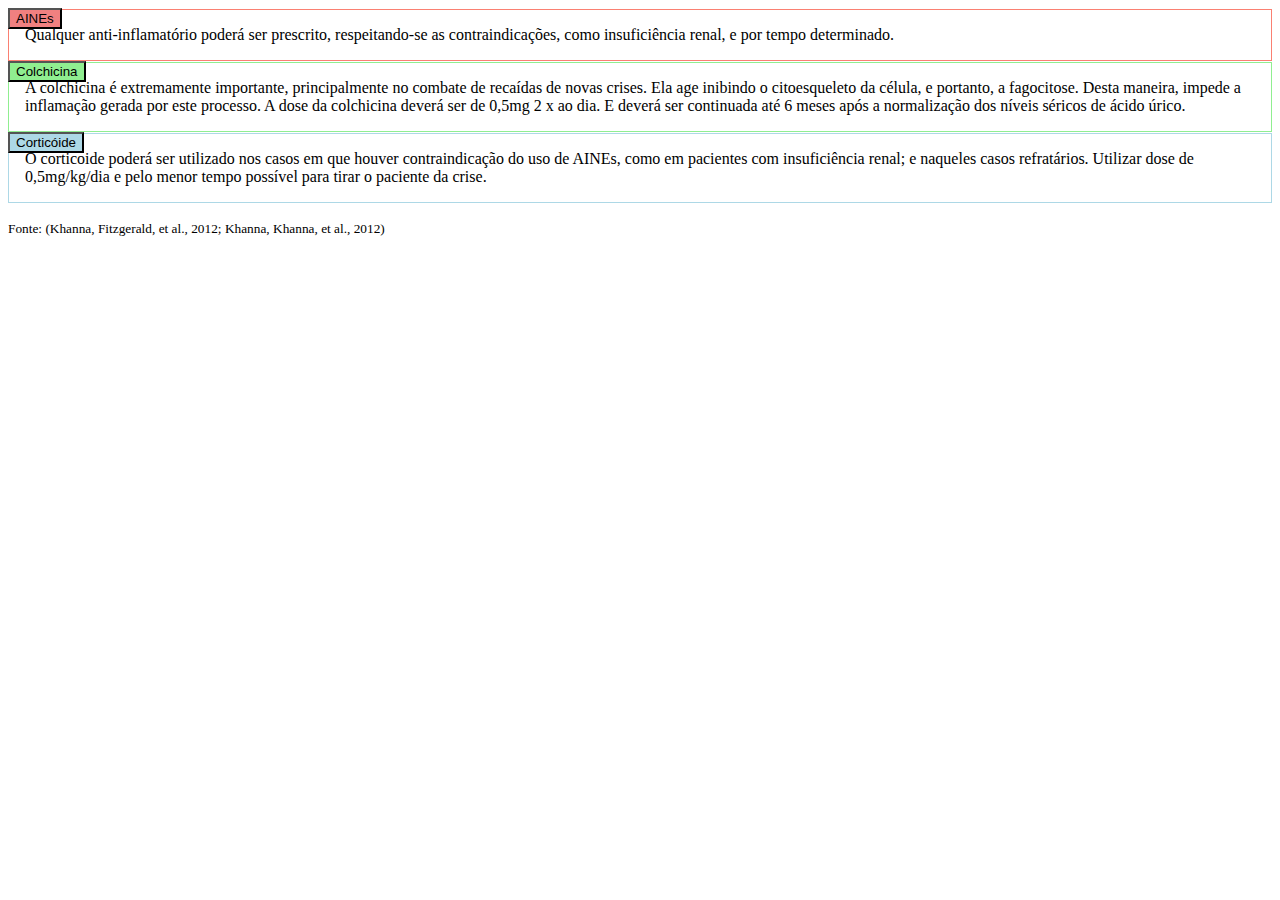
==== interativa1.html @ 6babd05f "Figuras Interativas" ====
<!DOCTYPE html>
<html lang="en">

<head>
    <meta charset="UTF-8">
    <meta http-equiv="X-UA-Compatible" content="IE=edge">
    <meta name="viewport" content="width=device-width, initial-scale=1.0">
    <title>Document</title>
    <link href="https://cdn.jsdelivr.net/npm/bootstrap@5.1.3/dist/css/bootstrap.min.css" rel="stylesheet"
        integrity="sha384-1BmE4kWBq78iYhFldvKuhfTAU6auU8tT94WrHftjDbrCEXSU1oBoqyl2QvZ6jIW3" crossorigin="anonymous">
    <link rel="stylesheet" href="style.css">    
    <script src="https://cdn.jsdelivr.net/npm/bootstrap@5.1.3/dist/js/bootstrap.bundle.min.js"
        integrity="sha384-ka7Sk0Gln4gmtz2MlQnikT1wXgYsOg+OMhuP+IlRH9sENBO0LRn5q+8nbTov4+1p"
        crossorigin="anonymous"></script>
</head>

<body>
    <div class="container mt-3">
        <div class="box1">
            <button class="btn ms-3" type="button" background-color="primary" data-bs-toggle="collapse" data-bs-target="#collapse1" aria-expanded="false"
                aria-controls="collapse1">
                AINEs
            </button>
            <div class="rectangle">
                <div class="collapse" id="collapse1">
                    <div class="m-3">
                        Qualquer anti-inflamatório poderá ser prescrito, respeitando-se as contraindicações, como
                        insuficiência
                        renal, e por tempo determinado.
                    </div>
                </div>
            </div>
        </div>
        <div class="box2 mt-3">
            <button class="btn ms-3" type="button" data-bs-toggle="collapse" data-bs-target="#collapse2"
                aria-expanded="false" aria-controls="collapse2">
                Colchicina
            </button>
            <div class="rectangle">
                <div class="collapse" id="collapse2">
                    <div class="m-3">
                        A colchicina é extremamente importante, principalmente no combate de recaídas de novas crises.
                        Ela age inibindo o citoesqueleto da célula, e portanto, a fagocitose. Desta maneira, impede a
                        inflamação gerada por este processo. A dose da colchicina deverá ser de 0,5mg 2 x ao dia. E
                        deverá ser continuada até 6 meses após a normalização dos níveis séricos de ácido úrico.
                    </div>
                </div>
            </div>
        </div>
        <div class="box3 mt-3">
            <button class="btn ms-3" type="button" data-bs-toggle="collapse" data-bs-target="#collapse3"
                aria-expanded="false" aria-controls="collapse3">
                Corticóide
            </button>
            <div class="rectangle">
                <div class="collapse" id="collapse3">
                    <div class="m-3">
                        O corticoide poderá ser utilizado nos casos em que houver contraindicação do uso de AINEs, como
                        em pacientes com insuficiência renal; e naqueles casos refratários. Utilizar dose de
                        0,5mg/kg/dia e pelo menor tempo possível para tirar o paciente da crise.
                    </div>
                </div>
            </div>
        </div>
        <p class="text-end mt-3">
            <small>Fonte: (Khanna, Fitzgerald, et al., 2012; Khanna, Khanna, et al., 2012)</small>
        </p>
    </div>
</body>

</html>
---- style.css ----
.box1 .btn {
    background-color: lightcoral;
}

.box2 .btn {
    background-color: lightgreen;
}

.box3 .btn {
    background-color: lightblue;
}

.box4 .btn {
    background-color: lightsalmon;
}

.box1 .rectangle {
    border: 1px solid salmon;
}

.box2 .rectangle {
    border: 1px solid lightgreen;
}

.box3 .rectangle {
    border: 1px solid lightblue;
}

.box4 .rectangle {
    border: 1px solid lightsalmon;
}

.rectangle {
    padding: 1em;
    margin-top: -1.25em;
}
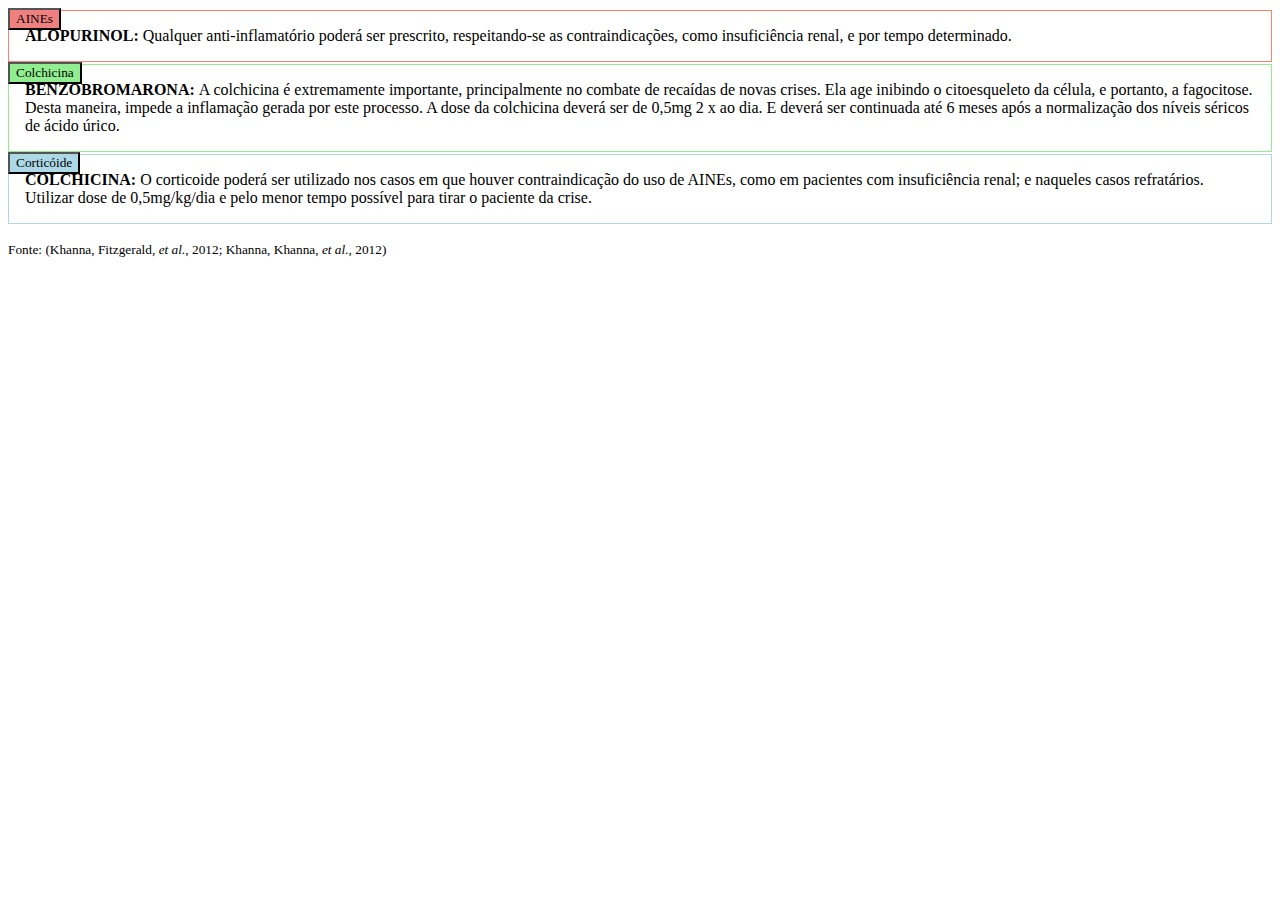
==== commit 7bd567b5: "Adicionando titulo aos topicose corrigindo formatacao." ====
--- a/interativa1.html
+++ b/interativa1.html
@@ -24,6 +24,7 @@
             <div class="rectangle">
                 <div class="collapse" id="collapse1">
                     <div class="m-3">
+                        <strong>ALOPURINOL: </strong>
                         Qualquer anti-inflamatório poderá ser prescrito, respeitando-se as contraindicações, como
                         insuficiência
                         renal, e por tempo determinado.
@@ -39,6 +40,7 @@
             <div class="rectangle">
                 <div class="collapse" id="collapse2">
                     <div class="m-3">
+                        <strong>BENZOBROMARONA: </strong>
                         A colchicina é extremamente importante, principalmente no combate de recaídas de novas crises.
                         Ela age inibindo o citoesqueleto da célula, e portanto, a fagocitose. Desta maneira, impede a
                         inflamação gerada por este processo. A dose da colchicina deverá ser de 0,5mg 2 x ao dia. E
@@ -55,6 +57,7 @@
             <div class="rectangle">
                 <div class="collapse" id="collapse3">
                     <div class="m-3">
+                        <strong>COLCHICINA: </strong>
                         O corticoide poderá ser utilizado nos casos em que houver contraindicação do uso de AINEs, como
                         em pacientes com insuficiência renal; e naqueles casos refratários. Utilizar dose de
                         0,5mg/kg/dia e pelo menor tempo possível para tirar o paciente da crise.
@@ -63,7 +66,7 @@
             </div>
         </div>
         <p class="text-end mt-3">
-            <small>Fonte: (Khanna, Fitzgerald, et al., 2012; Khanna, Khanna, et al., 2012)</small>
+            <small>Fonte: (Khanna, Fitzgerald, <i>et al.</i>, 2012; Khanna, Khanna, <i>et al.</i>, 2012)</small>
         </p>
     </div>
 </body>
--- a/style.css
+++ b/style.css
@@ -1,3 +1,7 @@
+*{
+    font-family: 'Times New Roman', Times, serif;
+}
+
 .box1 .btn {
     background-color: lightcoral;
 }
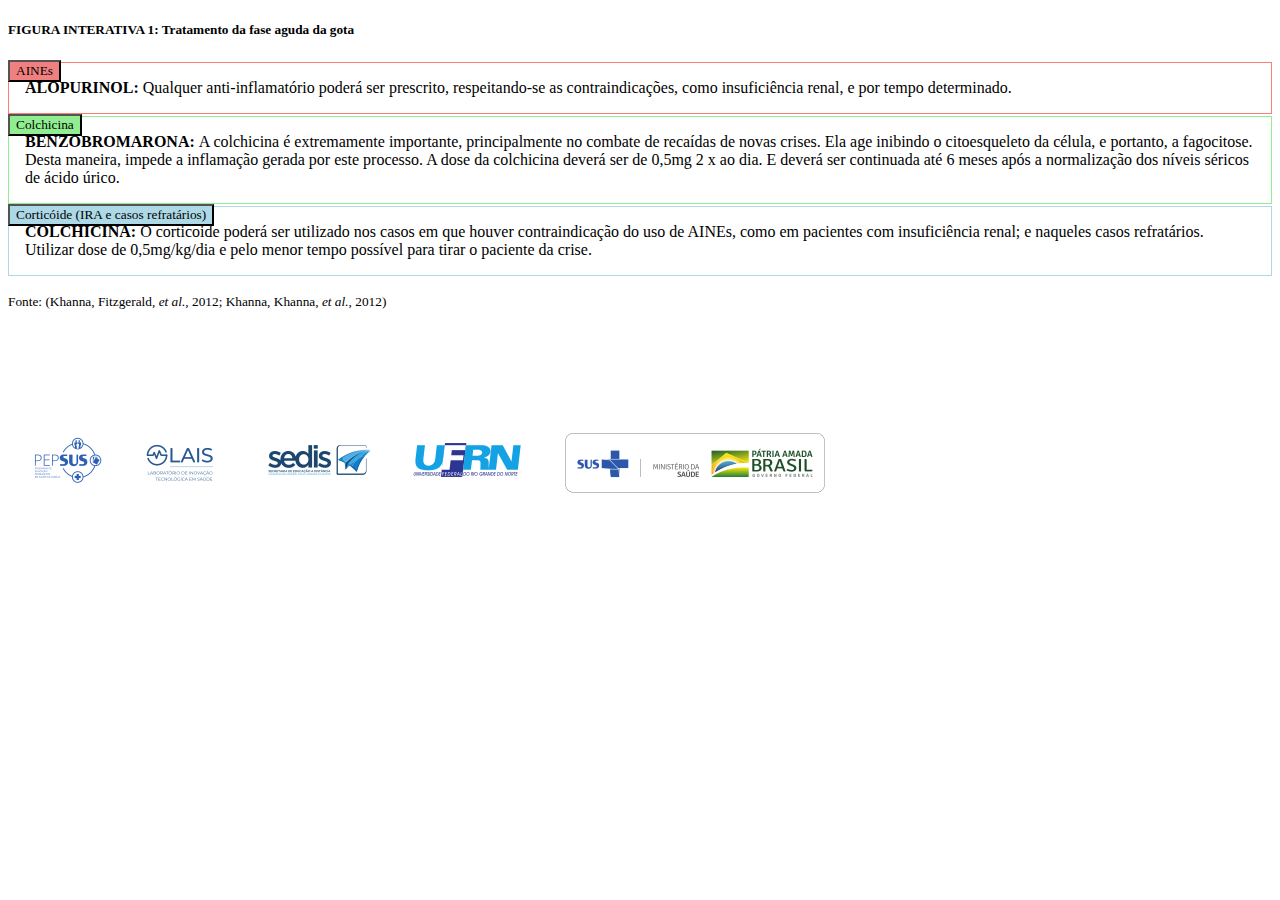
==== commit 2d9dba40: "Concluindo figura 3, adicionando titulos e rodape." ====
--- a/interativa1.html
+++ b/interativa1.html
@@ -16,8 +16,9 @@
 
 <body>
     <div class="container mt-3">
+        <h5 class="text-center fw-bold mb-3">FIGURA INTERATIVA 1: Tratamento da fase aguda da gota</h5>
         <div class="box1">
-            <button class="btn ms-3" type="button" background-color="primary" data-bs-toggle="collapse" data-bs-target="#collapse1" aria-expanded="false"
+            <button class="btn ms-3 fw-bold" type="button" background-color="primary" data-bs-toggle="collapse" data-bs-target="#collapse1" aria-expanded="false"
                 aria-controls="collapse1">
                 AINEs
             </button>
@@ -33,7 +34,7 @@
             </div>
         </div>
         <div class="box2 mt-3">
-            <button class="btn ms-3" type="button" data-bs-toggle="collapse" data-bs-target="#collapse2"
+            <button class="btn ms-3 fw-bold" type="button" data-bs-toggle="collapse" data-bs-target="#collapse2"
                 aria-expanded="false" aria-controls="collapse2">
                 Colchicina
             </button>
@@ -50,9 +51,9 @@
             </div>
         </div>
         <div class="box3 mt-3">
-            <button class="btn ms-3" type="button" data-bs-toggle="collapse" data-bs-target="#collapse3"
+            <button class="btn ms-3 fw-bold" type="button" data-bs-toggle="collapse" data-bs-target="#collapse3"
                 aria-expanded="false" aria-controls="collapse3">
-                Corticóide
+                Corticóide (IRA e casos refratários)
             </button>
             <div class="rectangle">
                 <div class="collapse" id="collapse3">
@@ -69,6 +70,9 @@
             <small>Fonte: (Khanna, Fitzgerald, <i>et al.</i>, 2012; Khanna, Khanna, <i>et al.</i>, 2012)</small>
         </p>
     </div>
+    <footer class="d-flex justify-content-center w-100 fixed-bottom bg-white">
+        <img src="logos.png" class="img-fluid">
+    </footer>
 </body>
 
 </html>--- a/style.css
+++ b/style.css
@@ -1,4 +1,4 @@
-*{
+* {
     font-family: 'Times New Roman', Times, serif;
 }
 
@@ -37,4 +37,8 @@
 .rectangle {
     padding: 1em;
     margin-top: -1.25em;
+}
+
+.container{
+    margin-bottom: 100px;
 }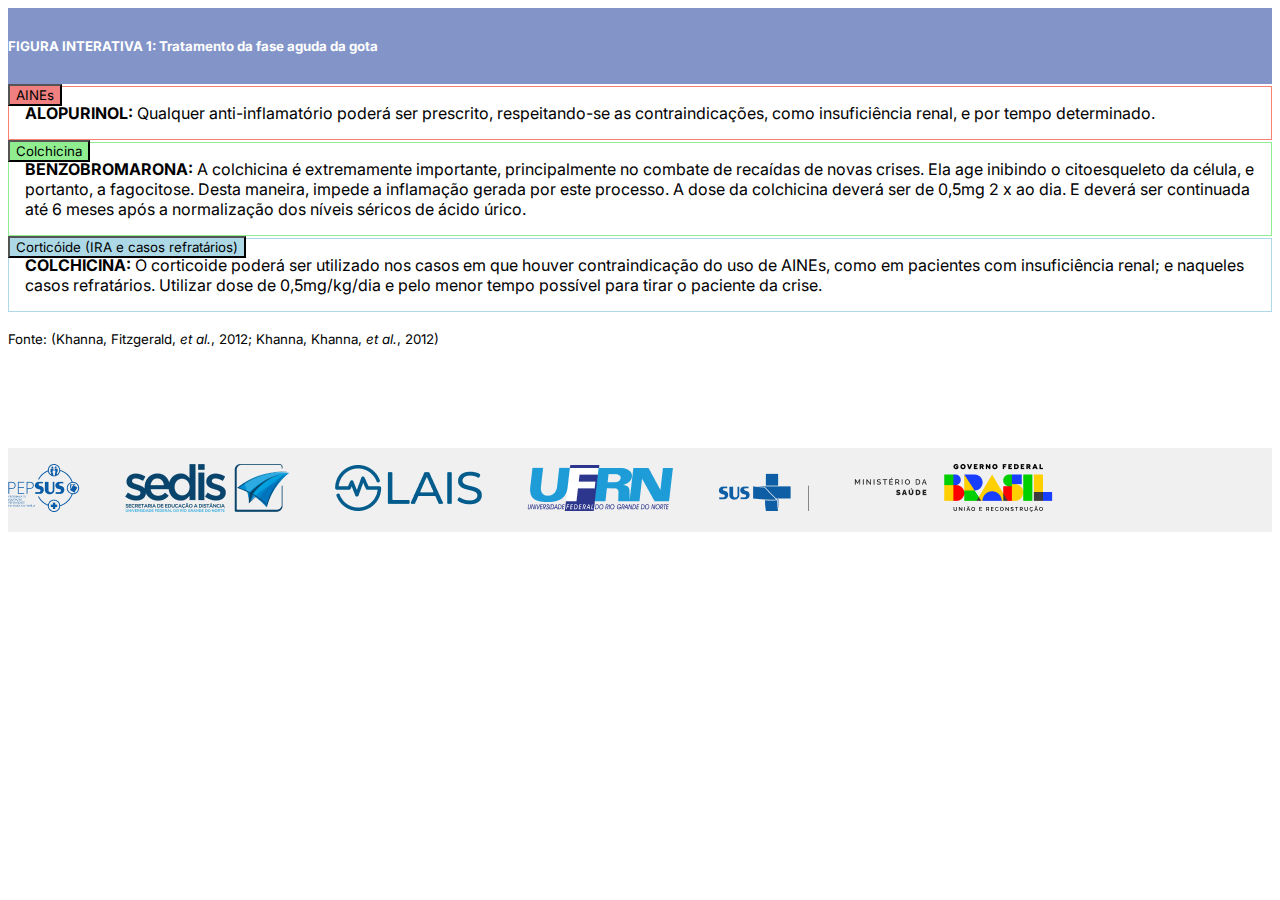
==== commit 5711b52a: "Atualizando titulo e rodape" ====
--- a/interativa1.html
+++ b/interativa1.html
@@ -8,18 +8,20 @@
     <title>Document</title>
     <link href="https://cdn.jsdelivr.net/npm/bootstrap@5.1.3/dist/css/bootstrap.min.css" rel="stylesheet"
         integrity="sha384-1BmE4kWBq78iYhFldvKuhfTAU6auU8tT94WrHftjDbrCEXSU1oBoqyl2QvZ6jIW3" crossorigin="anonymous">
-    <link rel="stylesheet" href="style.css">    
+    <link rel="stylesheet" href="style.css">
     <script src="https://cdn.jsdelivr.net/npm/bootstrap@5.1.3/dist/js/bootstrap.bundle.min.js"
         integrity="sha384-ka7Sk0Gln4gmtz2MlQnikT1wXgYsOg+OMhuP+IlRH9sENBO0LRn5q+8nbTov4+1p"
         crossorigin="anonymous"></script>
 </head>
 
 <body>
+    <div class="subheader mb-3">
+        <h5 class="text-center fw-bold m-0">FIGURA INTERATIVA 1: Tratamento da fase aguda da gota</h5>
+    </div>
     <div class="container mt-3">
-        <h5 class="text-center fw-bold mb-3">FIGURA INTERATIVA 1: Tratamento da fase aguda da gota</h5>
         <div class="box1">
-            <button class="btn ms-3 fw-bold" type="button" background-color="primary" data-bs-toggle="collapse" data-bs-target="#collapse1" aria-expanded="false"
-                aria-controls="collapse1">
+            <button class="btn ms-3 fw-bold" type="button" background-color="primary" data-bs-toggle="collapse"
+                data-bs-target="#collapse1" aria-expanded="false" aria-controls="collapse1">
                 AINEs
             </button>
             <div class="rectangle">
@@ -70,7 +72,7 @@
             <small>Fonte: (Khanna, Fitzgerald, <i>et al.</i>, 2012; Khanna, Khanna, <i>et al.</i>, 2012)</small>
         </p>
     </div>
-    <footer class="d-flex justify-content-center w-100 fixed-bottom bg-white">
+    <footer class="footer d-flex justify-content-center w-100 fixed-bottom">
         <img src="logos.png" class="img-fluid">
     </footer>
 </body>
--- a/style.css
+++ b/style.css
@@ -1,5 +1,7 @@
+@import url('https://fonts.googleapis.com/css2?family=Inter:wght@100;200;300;400;500;600;700;800;900&display=swap');
+
 * {
-    font-family: 'Times New Roman', Times, serif;
+    font-family: 'Inter', Times, serif;
 }
 
 .box1 .btn {
@@ -39,6 +41,19 @@
     margin-top: -1.25em;
 }
 
-.container{
+.container {
     margin-bottom: 100px;
+}
+
+.subheader {
+    background-color: #8395C8;
+    padding-top: 8px;
+    padding-bottom: 8px;
+    color: white;
+}
+
+.footer {
+    background-color: #F0F0F0;
+    padding-top: 16px;
+    padding-bottom: 16px;
 }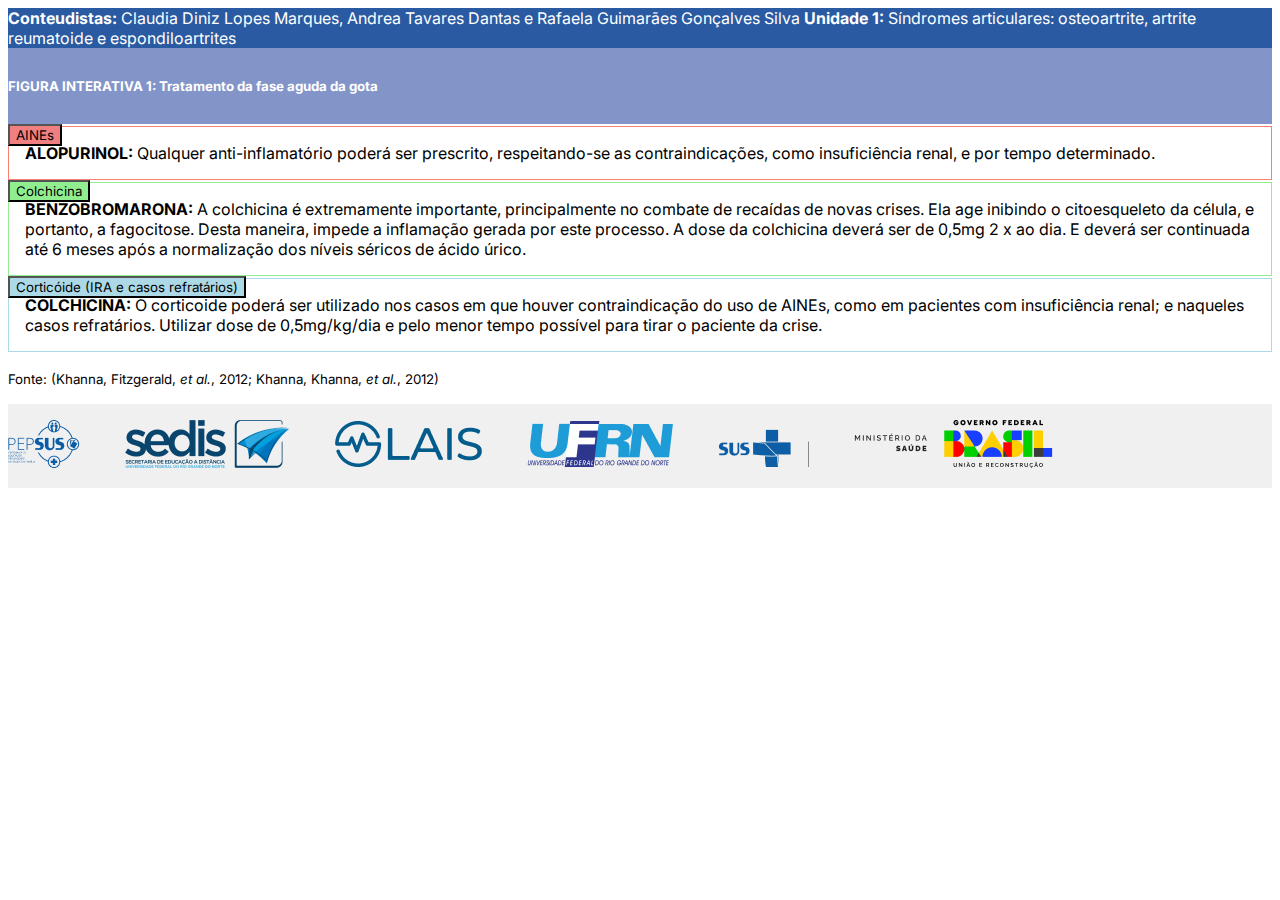
==== commit 34d78910: "Adicionaod headers" ====
--- a/interativa1.html
+++ b/interativa1.html
@@ -15,6 +15,22 @@
 </head>
 
 <body>
+    <div class="navbar header">
+        <div class="container">
+            <span>
+                <strong>
+                    Conteudistas:
+                </strong>
+                Claudia Diniz Lopes Marques, Andrea Tavares Dantas e Rafaela Guimarães Gonçalves Silva
+            </span>
+            <span>
+                <strong>
+                    Unidade 1:
+                </strong>
+                Síndromes articulares: osteoartrite, artrite reumatoide e espondiloartrites
+            </span>
+        </div>
+    </div>
     <div class="subheader mb-3">
         <h5 class="text-center fw-bold m-0">FIGURA INTERATIVA 1: Tratamento da fase aguda da gota</h5>
     </div>
--- a/style.css
+++ b/style.css
@@ -41,8 +41,9 @@
     margin-top: -1.25em;
 }
 
-.container {
-    margin-bottom: 100px;
+.header{
+    background-color: #295AA2;
+    color: white;
 }
 
 .subheader {
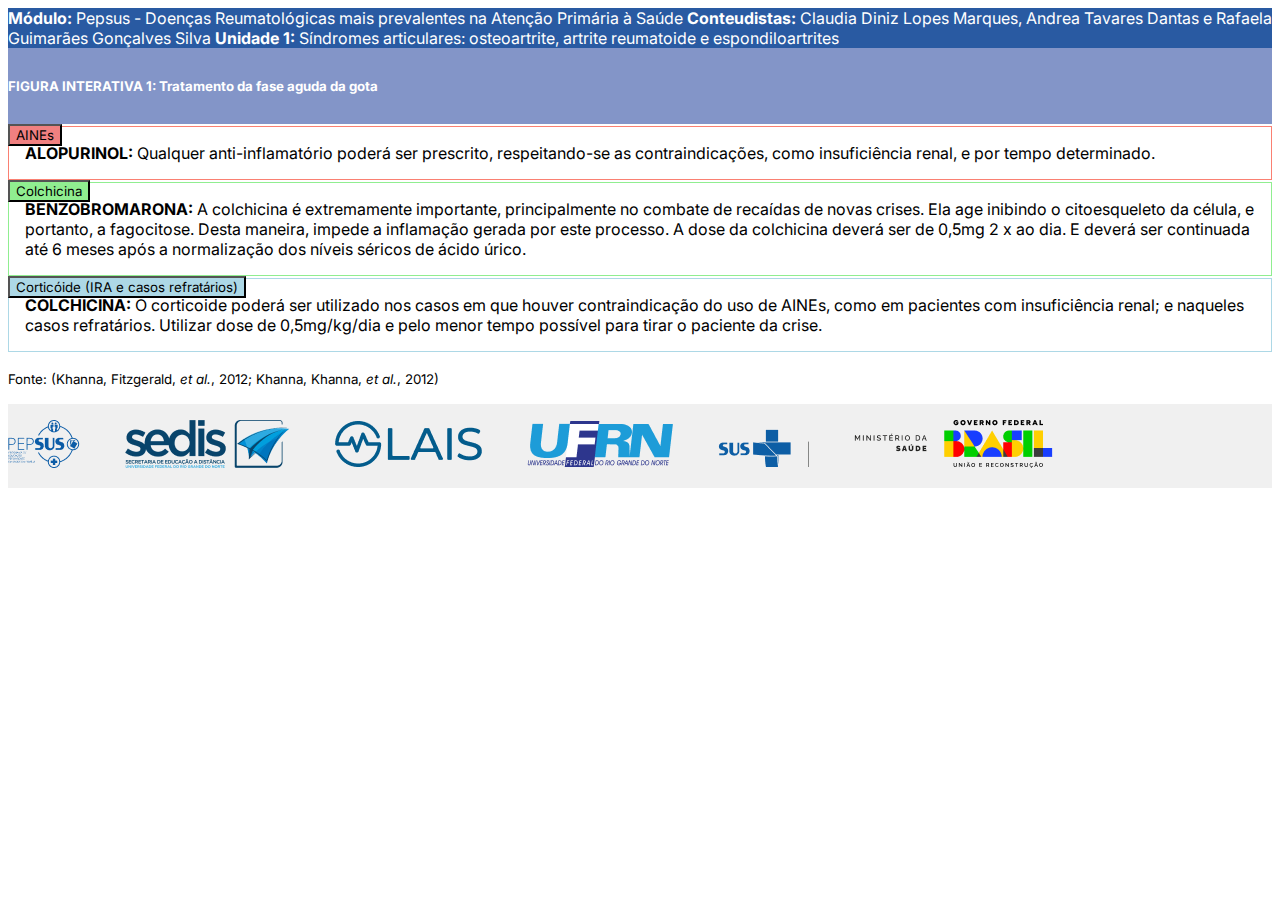
==== commit 1a47987b: "Adicionando 'Modulo' ao cabecalho." ====
--- a/interativa1.html
+++ b/interativa1.html
@@ -17,6 +17,12 @@
 <body>
     <div class="navbar header">
         <div class="container">
+            <span>
+                <strong>
+                    Módulo:
+                </strong>
+                Pepsus - Doenças Reumatológicas mais prevalentes na Atenção Primária à Saúde
+            </span>
             <span>
                 <strong>
                     Conteudistas:
--- a/style.css
+++ b/style.css
@@ -44,6 +44,16 @@
 .header{
     background-color: #295AA2;
     color: white;
+    flex-wrap: nowrap;
+}
+
+.header .container{
+    flex-direction: column;
+    text-align: start;
+}
+
+.header .container span{
+    width: 100%;
 }
 
 .subheader {
